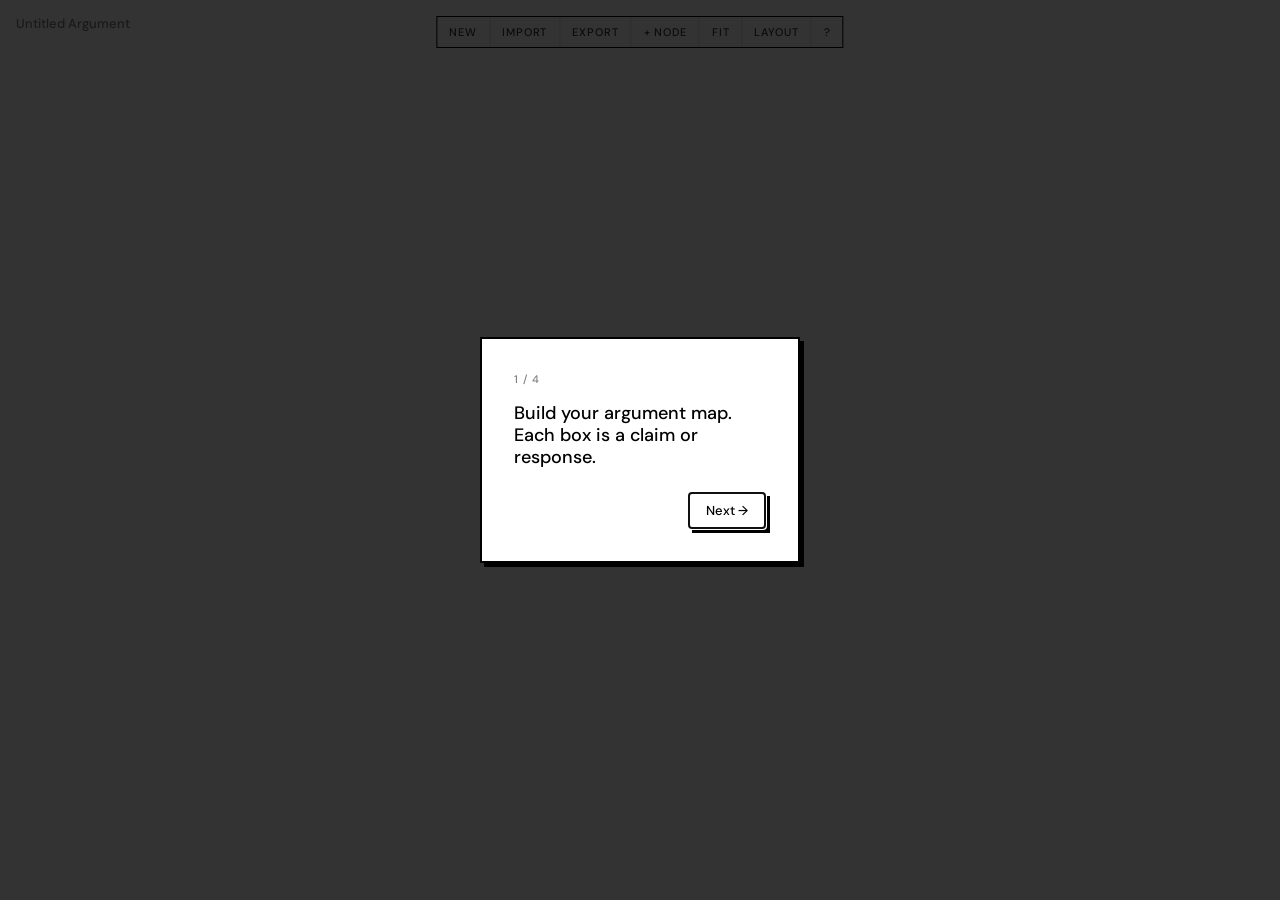
==== builder.html @ a12eccb2 "Initial commit: Discuss argument map" ====
<!DOCTYPE html>
<html lang="en">
<head>
  <meta charset="UTF-8" />
  <meta name="viewport" content="width=device-width, initial-scale=1.0, viewport-fit=cover" />
  <title>Discuss — Builder</title>
  <link rel="stylesheet" href="styles/main.css" />
  <link rel="stylesheet" href="styles/builder.css" />
</head>
<body>

  <!-- Toolbar -->
  <nav id="toolbar" role="toolbar" aria-label="Builder tools">
    <button class="btn-ghost" id="btn-new"    title="New map">New</button>
    <button class="btn-ghost" id="btn-import" title="Import JSON">Import</button>
    <button class="btn-ghost" id="btn-export" title="Export JSON">Export</button>
    <button class="btn-ghost" id="btn-add"    title="Add entry point">+ Node</button>
    <button class="btn-ghost" id="btn-fit"    title="Fit to screen (F)">Fit</button>
    <button class="btn-ghost" id="btn-layout" title="Auto-layout tree">Layout</button>
    <button class="btn-ghost" id="btn-help"   title="Help (?)">?</button>
  </nav>

  <!-- Map title (editable) -->
  <div id="title-bar" style="
    position: absolute;
    top: 0;
    left: 0;
    padding: 12px 16px;
    z-index: 99;
    pointer-events: none;
  ">
    <span
      id="map-title"
      contenteditable="true"
      style="
        pointer-events: all;
        font-size: var(--text-sm);
        font-weight: var(--weight-medium);
        opacity: 0.5;
        outline: none;
        cursor: text;
        border-bottom: 1px dashed transparent;
      "
      title="Click to rename"
    >Untitled Argument</span>
  </div>

  <!-- Main area: canvas + sidebar -->
  <div id="app">
    <canvas id="canvas"></canvas>

    <!-- Empty hint -->
    <div id="empty-hint" aria-hidden="true">
      <strong>No nodes yet</strong>
      <p>Click <b>+ Node</b> to add your first argument,<br>or <b>Import</b> a saved map.</p>
    </div>

    <!-- Sidebar / bottom sheet -->
    <aside id="sidebar" aria-label="Node editor"></aside>
  </div>

  <script type="module" src="js/builder/main.js"></script>
</body>
</html>
---- styles/main.css ----
/* main.css — shared base styles, CSS variables */

@import url('https://fonts.googleapis.com/css2?family=DM+Sans:wght@400;500;700&display=swap');

:root {
  --color-bg:      #ffffff;
  --color-fg:      #000000;
  --color-accent:  #00cfcf;
  --color-muted:   rgba(0, 0, 0, 0.08);
  --color-overlay: rgba(0, 0, 0, 0.80);

  --font-body: 'DM Sans', sans-serif;

  --text-xs:   11px;
  --text-sm:   13px;
  --text-base: 15px;
  --text-md:   18px;
  --text-lg:   24px;

  --weight-normal: 400;
  --weight-medium: 500;
  --weight-bold:   700;

  --leading-tight:  1.2;
  --leading-normal: 1.5;

  --space-1:   4px;
  --space-2:   8px;
  --space-3:  12px;
  --space-4:  16px;
  --space-6:  24px;
  --space-8:  32px;
  --space-12: 48px;
}

*, *::before, *::after {
  box-sizing: border-box;
  margin: 0;
  padding: 0;
}

html, body {
  height: 100%;
  background: var(--color-bg);
  color: var(--color-fg);
  font-family: var(--font-body);
  font-size: var(--text-base);
  line-height: var(--leading-normal);
  -webkit-font-smoothing: antialiased;
}

/* ── Buttons ─────────────────────────────────────── */

.btn-primary {
  display: inline-flex;
  align-items: center;
  gap: var(--space-2);
  background: var(--color-bg);
  color: var(--color-fg);
  border: 2px solid var(--color-fg);
  box-shadow: 4px 4px 0 var(--color-fg);
  padding: var(--space-2) var(--space-4);
  font-family: inherit;
  font-size: var(--text-sm);
  font-weight: var(--weight-medium);
  cursor: pointer;
  transition: box-shadow 80ms ease, transform 80ms ease, background 80ms ease;
  border-radius: 0;
  white-space: nowrap;
}

.btn-primary:hover {
  background: var(--color-muted);
}

.btn-primary:active {
  box-shadow: 2px 2px 0 var(--color-fg);
  transform: translate(2px, 2px);
}

.btn-ghost {
  display: inline-flex;
  align-items: center;
  gap: var(--space-2);
  background: transparent;
  color: var(--color-fg);
  border: none;
  padding: var(--space-2) var(--space-3);
  font-family: inherit;
  font-size: var(--text-sm);
  font-weight: var(--weight-normal);
  cursor: pointer;
  opacity: 0.8;
  border-radius: 0;
  transition: background 80ms ease, opacity 80ms ease;
}

.btn-ghost:hover {
  opacity: 1;
  background: var(--color-muted);
}

/* ── Form elements ───────────────────────────────── */

input, textarea, select {
  border: 1px solid var(--color-fg);
  border-radius: 0;
  background: var(--color-bg);
  color: var(--color-fg);
  font-family: inherit;
  font-size: var(--text-sm);
  padding: var(--space-2);
  width: 100%;
  outline: none;
  appearance: none;
  -webkit-appearance: none;
}

input:focus, textarea:focus, select:focus {
  border-color: var(--color-accent);
  border-width: 2px;
}

label {
  display: block;
  font-size: var(--text-xs);
  font-weight: var(--weight-medium);
  letter-spacing: 0.08em;
  text-transform: uppercase;
  margin-bottom: var(--space-1);
  opacity: 0.6;
}

/* ── Onboarding overlay ──────────────────────────── */

.onboarding {
  position: fixed;
  inset: 0;
  background: var(--color-overlay);
  display: flex;
  align-items: center;
  justify-content: center;
  z-index: 1000;
  padding: var(--space-4);
}

.onboarding-card {
  background: var(--color-bg);
  color: var(--color-fg);
  border: 2px solid var(--color-fg);
  box-shadow: 4px 4px 0 var(--color-fg);
  padding: var(--space-8);
  max-width: 320px;
  width: 100%;
}

.onboarding-indicator {
  font-size: var(--text-xs);
  font-weight: var(--weight-medium);
  letter-spacing: 0.08em;
  text-transform: uppercase;
  opacity: 0.5;
  margin-bottom: var(--space-4);
}

.onboarding-text {
  font-size: var(--text-md);
  line-height: var(--leading-tight);
  font-weight: var(--weight-medium);
  margin-bottom: var(--space-6);
}

.onboarding-actions {
  display: flex;
  justify-content: space-between;
  align-items: center;
}

/* ── Dark mode ───────────────────────────────────── */

@media (prefers-color-scheme: dark) {
  :root {
    --color-bg:      #111111;
    --color-fg:      #ffffff;
    --color-muted:   rgba(255, 255, 255, 0.08);
    --color-overlay: rgba(0, 0, 0, 0.85);
  }

  .btn-primary {
    box-shadow: 4px 4px 0 var(--color-fg);
  }

  .btn-primary:active {
    box-shadow: 2px 2px 0 var(--color-fg);
  }

  .onboarding-card {
    box-shadow: 4px 4px 0 var(--color-fg);
  }
}
---- styles/builder.css ----
/* builder.css — canvas, sidebar, toolbar */

/* ── Layout ─────────────────────────────────────── */

body {
  overflow: hidden;
  display: flex;
  flex-direction: column;
  height: 100dvh;
}

#app {
  display: flex;
  flex: 1;
  overflow: hidden;
  position: relative;
}

/* ── Canvas ─────────────────────────────────────── */

#canvas {
  flex: 1;
  display: block;
  width: 100%;
  height: 100%;
  cursor: default;
  touch-action: none;
}

#canvas.dragging-bg   { cursor: grabbing; }
#canvas.dragging-node { cursor: move; }
#canvas.hovering-node { cursor: pointer; }

/* ── Toolbar ─────────────────────────────────────── */

#toolbar {
  position: absolute;
  top: var(--space-4);
  left: 50%;
  transform: translateX(-50%);
  display: flex;
  align-items: center;
  gap: 0;
  background: var(--color-bg);
  border: 1px solid var(--color-fg);
  z-index: 100;
}

#toolbar .btn-ghost {
  font-size: var(--text-xs);
  font-weight: var(--weight-medium);
  letter-spacing: 0.08em;
  text-transform: uppercase;
  padding: var(--space-2) var(--space-3);
  border-right: 1px solid rgba(0,0,0,0.15);
}

@media (prefers-color-scheme: dark) {
  #toolbar .btn-ghost {
    border-right-color: rgba(255,255,255,0.15);
  }
}

#toolbar .btn-ghost:last-child {
  border-right: none;
}

#toolbar .btn-ghost.active {
  border-bottom: 2px solid var(--color-accent);
}

/* ── Sidebar / Bottom sheet ──────────────────────── */

#sidebar {
  background: var(--color-bg);
  display: flex;
  flex-direction: column;
  z-index: 200;
  overflow: hidden;
  transition: transform 120ms ease-out;
}

/* Desktop: right panel */
@media (min-width: 640px) {
  #sidebar {
    width: 280px;
    border-left: 1px solid var(--color-fg);
    transform: translateX(100%);
  }

  #sidebar.open {
    transform: translateX(0);
  }
}

/* Mobile: bottom sheet */
@media (max-width: 639px) {
  #sidebar {
    position: absolute;
    bottom: 0;
    left: 0;
    right: 0;
    height: 80%;
    border-top: 1px solid var(--color-fg);
    box-shadow: 0 -4px 0 0 var(--color-fg);
    transform: translateY(100%);
    border-radius: 0;
  }

  #sidebar.open {
    transform: translateY(0);
  }
}

.sidebar-header {
  display: flex;
  align-items: center;
  justify-content: space-between;
  padding: var(--space-3) var(--space-4);
  border-bottom: 1px solid var(--color-fg);
  flex-shrink: 0;
}

.sidebar-header h2 {
  font-size: var(--text-sm);
  font-weight: var(--weight-bold);
  letter-spacing: 0.08em;
  text-transform: uppercase;
}

.sidebar-body {
  flex: 1;
  overflow-y: auto;
  padding: var(--space-4);
  display: flex;
  flex-direction: column;
  gap: var(--space-4);
}

.sidebar-body .field {
  display: flex;
  flex-direction: column;
  gap: var(--space-1);
}

.sidebar-body textarea {
  resize: vertical;
  min-height: 64px;
}

/* Links list */
.links-list {
  display: flex;
  flex-direction: column;
  gap: var(--space-2);
}

.link-row {
  display: flex;
  gap: var(--space-2);
}

.link-row input {
  flex: 1;
}

.link-row .btn-ghost {
  flex-shrink: 0;
  padding: var(--space-2);
  opacity: 0.5;
}

.link-row .btn-ghost:hover {
  opacity: 1;
}

.sidebar-footer {
  display: flex;
  flex-direction: column;
  gap: var(--space-2);
  padding: var(--space-4);
  border-top: 1px solid var(--color-fg);
  flex-shrink: 0;
}

.sidebar-footer .btn-primary,
.sidebar-footer .btn-ghost {
  width: 100%;
  justify-content: center;
}

.btn-delete {
  color: #cc0000;
  border-color: #cc0000;
  box-shadow: 4px 4px 0 #cc0000;
}

.btn-delete:active {
  box-shadow: 2px 2px 0 #cc0000;
}

/* ── Empty state hint ───────────────────────────── */

#empty-hint {
  position: absolute;
  top: 50%;
  left: 50%;
  transform: translate(-50%, -50%);
  text-align: center;
  pointer-events: none;
  opacity: 0.35;
}

#empty-hint p {
  font-size: var(--text-sm);
  line-height: var(--leading-normal);
}

#empty-hint strong {
  display: block;
  font-size: var(--text-md);
  font-weight: var(--weight-bold);
  margin-bottom: var(--space-2);
}
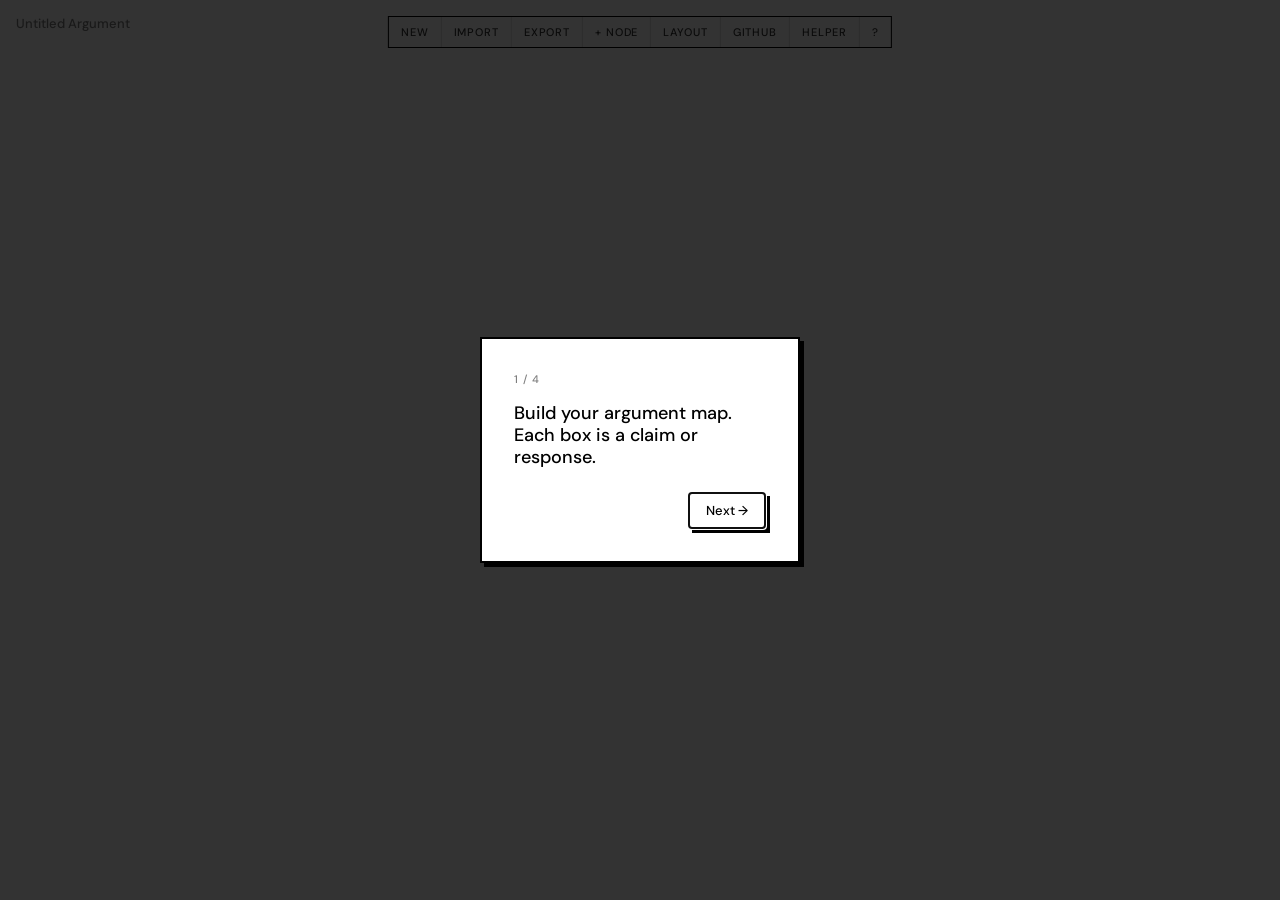
==== commit 99e86a19: "adding color coing" ====
--- a/builder.html
+++ b/builder.html
@@ -15,8 +15,9 @@
     <button class="btn-ghost" id="btn-import" title="Import JSON">Import</button>
     <button class="btn-ghost" id="btn-export" title="Export JSON">Export</button>
     <button class="btn-ghost" id="btn-add"    title="Add entry point">+ Node</button>
-    <button class="btn-ghost" id="btn-fit"    title="Fit to screen (F)">Fit</button>
     <button class="btn-ghost" id="btn-layout" title="Auto-layout tree">Layout</button>
+    <button class="btn-ghost" id="btn-github" title="Save / load via GitHub">GitHub</button>
+    <button class="btn-ghost" id="btn-helper" title="Toggle Helper Mode">Helper</button>
     <button class="btn-ghost" id="btn-help"   title="Help (?)">?</button>
   </nav>
 
--- a/styles/main.css
+++ b/styles/main.css
@@ -176,25 +176,178 @@
   align-items: center;
 }
 
-/* ── Dark mode ───────────────────────────────────── */
-
-@media (prefers-color-scheme: dark) {
-  :root {
-    --color-bg:      #111111;
-    --color-fg:      #ffffff;
-    --color-muted:   rgba(255, 255, 255, 0.08);
-    --color-overlay: rgba(0, 0, 0, 0.85);
+/* ── GitHub modal ────────────────────────────────────── */
+
+.gh-overlay {
+  position: fixed;
+  inset: 0;
+  background: var(--color-overlay);
+  display: flex;
+  align-items: center;
+  justify-content: center;
+  z-index: 1000;
+  padding: var(--space-4);
+}
+
+.gh-modal {
+  background: var(--color-bg);
+  border: 2px solid var(--color-fg);
+  box-shadow: 4px 4px 0 var(--color-fg);
+  width: 100%;
+  max-width: 400px;
+  display: flex;
+  flex-direction: column;
+  max-height: 85dvh;
+}
+
+.gh-modal.gh-busy {
+  opacity: 0.6;
+  pointer-events: none;
+}
+
+.gh-modal-header {
+  display: flex;
+  align-items: center;
+  justify-content: space-between;
+  padding: var(--space-3) var(--space-4);
+  border-bottom: 1px solid var(--color-fg);
+  flex-shrink: 0;
+}
+
+.gh-modal-header h2 {
+  font-size: var(--text-sm);
+  font-weight: var(--weight-bold);
+  letter-spacing: 0.08em;
+  text-transform: uppercase;
+}
+
+.gh-modal-body {
+  padding: var(--space-4);
+  overflow-y: auto;
+  flex: 1;
+  display: flex;
+  flex-direction: column;
+  gap: var(--space-3);
+}
+
+.gh-modal-footer {
+  display: flex;
+  align-items: center;
+  justify-content: space-between;
+  padding: var(--space-3) var(--space-4);
+  border-top: 1px solid var(--color-fg);
+  flex-shrink: 0;
+}
+
+.gh-hint {
+  font-size: var(--text-xs);
+  opacity: 0.6;
+  line-height: var(--leading-normal);
+}
+
+.gh-pat-link {
+  color: var(--color-fg);
+  font-size: var(--text-xs);
+  font-weight: var(--weight-normal);
+  text-transform: none;
+  letter-spacing: 0;
+  margin-left: var(--space-2);
+  opacity: 0.6;
+}
+
+.gh-pat-link:hover { opacity: 1; }
+
+.gh-repo-label {
+  font-size: var(--text-xs);
+  opacity: 0.5;
+}
+
+.gh-repo-label a {
+  color: inherit;
+}
+
+.gh-section-label {
+  font-size: var(--text-xs);
+  font-weight: var(--weight-medium);
+  letter-spacing: 0.1em;
+  text-transform: uppercase;
+  opacity: 0.45;
+  margin-top: var(--space-2);
+}
+
+.gh-map-list {
+  display: flex;
+  flex-direction: column;
+  gap: var(--space-2);
+}
+
+.gh-loading-list {
+  font-size: var(--text-sm);
+  opacity: 0.5;
+}
+
+.gh-empty {
+  font-size: var(--text-sm);
+  opacity: 0.4;
+}
+
+.gh-map-row {
+  display: flex;
+  align-items: center;
+  justify-content: space-between;
+  border: 1px solid var(--color-fg);
+  padding: var(--space-2) var(--space-3);
+  gap: var(--space-2);
+}
+
+.gh-map-name {
+  font-size: var(--text-sm);
+  font-weight: var(--weight-medium);
+  flex: 1;
+  overflow: hidden;
+  text-overflow: ellipsis;
+  white-space: nowrap;
+}
+
+.gh-map-actions {
+  display: flex;
+  gap: var(--space-1);
+  flex-shrink: 0;
+}
+
+.gh-error {
+  font-size: var(--text-xs);
+  color: #cc0000;
+  margin-top: var(--space-2);
+}
+
+.gh-success {
+  font-size: var(--text-xs);
+  color: #007700;
+  margin-bottom: var(--space-2);
+}
+
+.gh-success a {
+  color: inherit;
+}
+
+
+/* ── Touch / coarse-pointer optimisations ────────── */
+
+@media (pointer: coarse) {
+  /* Prevent iOS input zoom: minimum 16px on all form fields */
+  input, textarea, select {
+    font-size: max(16px, var(--text-sm));
   }
 
-  .btn-primary {
-    box-shadow: 4px 4px 0 var(--color-fg);
+  /* Remove hover effects that don't apply on touch */
+  .btn-ghost:hover,
+  .btn-primary:hover {
+    background: transparent;
   }
 
-  .btn-primary:active {
-    box-shadow: 2px 2px 0 var(--color-fg);
+  /* Tap highlight suppression */
+  button {
+    -webkit-tap-highlight-color: transparent;
   }
-
-  .onboarding-card {
-    box-shadow: 4px 4px 0 var(--color-fg);
-  }
-}
+}
--- a/styles/builder.css
+++ b/styles/builder.css
@@ -53,12 +53,6 @@
   text-transform: uppercase;
   padding: var(--space-2) var(--space-3);
   border-right: 1px solid rgba(0,0,0,0.15);
-}
-
-@media (prefers-color-scheme: dark) {
-  #toolbar .btn-ghost {
-    border-right-color: rgba(255,255,255,0.15);
-  }
 }
 
 #toolbar .btn-ghost:last-child {
@@ -222,3 +216,155 @@
   font-weight: var(--weight-bold);
   margin-bottom: var(--space-2);
 }
+
+/* ── Helper Panel ────────────────────────────────── */
+
+.helper-panel {
+  border-bottom: 1px dashed var(--color-fg);
+  padding: var(--space-3) var(--space-4);
+  margin-bottom: var(--space-3);
+}
+
+.helper-panel-header {
+  display: flex;
+  align-items: center;
+  justify-content: space-between;
+  margin-bottom: var(--space-2);
+}
+
+.helper-panel-title {
+  font-size: var(--text-xs);
+  font-weight: var(--weight-bold);
+  letter-spacing: 0.1em;
+}
+
+.helper-panel-header .btn-ghost {
+  font-size: var(--text-xs);
+  padding: 0 var(--space-1);
+  border: none;
+  opacity: 0.5;
+}
+
+.helper-checklist {
+  display: flex;
+  flex-wrap: wrap;
+  gap: 4px var(--space-3);
+  margin-bottom: var(--space-3);
+}
+
+.helper-check {
+  font-size: var(--text-xs);
+  font-variant-numeric: tabular-nums;
+}
+
+.helper-check.ok     { opacity: 1; }
+.helper-check.missing { opacity: 0.4; }
+
+.helper-prompt {
+  font-size: var(--text-xs);
+  line-height: var(--leading-normal);
+  margin-bottom: var(--space-2);
+  font-style: italic;
+}
+
+.helper-fallacy {
+  display: flex;
+  align-items: flex-start;
+  gap: 4px;
+  font-size: var(--text-xs);
+  opacity: 0.6;
+  margin-top: var(--space-2);
+  flex-wrap: wrap;
+}
+
+.helper-fallacy-icon { flex-shrink: 0; }
+
+.helper-fallacy-name {
+  font-weight: var(--weight-medium);
+}
+
+.helper-fallacy-desc {
+  flex: 1 0 100%;
+  line-height: var(--leading-normal);
+  margin-top: 2px;
+  opacity: 0.85;
+}
+
+.helper-fallacy .btn-ghost {
+  font-size: 10px;
+  padding: 0 3px;
+  border: none;
+  opacity: 0.7;
+  margin-left: auto;
+}
+
+/* ── Touch / coarse-pointer optimisations ────────── */
+
+@media (pointer: coarse) {
+  /* Toolbar: taller tap targets */
+  #toolbar .btn-ghost {
+    min-height: 44px;
+    padding: 0 var(--space-4);
+  }
+
+  /* Sidebar body: momentum scroll on iOS */
+  .sidebar-body {
+    -webkit-overflow-scrolling: touch;
+    overscroll-behavior: contain;
+  }
+
+  /* Inputs: 16px prevents iOS from zooming on focus */
+  #sidebar input,
+  #sidebar textarea,
+  #sidebar select {
+    font-size: 16px;
+    min-height: 40px;
+  }
+
+  /* Footer action buttons: bigger touch targets */
+  .sidebar-footer .btn-primary {
+    min-height: 48px;
+    font-size: var(--text-base);
+  }
+
+  .sidebar-footer .btn-ghost {
+    min-height: 44px;
+  }
+
+  /* Close button in sidebar header */
+  .sidebar-header .btn-ghost {
+    min-width: 44px;
+    min-height: 44px;
+    justify-content: center;
+  }
+
+  /* Link row delete button */
+  .link-row .btn-ghost {
+    min-width: 40px;
+    min-height: 40px;
+    justify-content: center;
+  }
+
+  /* Helper panel collapse button */
+  .helper-panel-header .btn-ghost {
+    min-width: 40px;
+    min-height: 36px;
+    justify-content: center;
+  }
+}
+
+/* ── Sidebar placeholder ─────────────────────────── */
+
+.sidebar-placeholder {
+  flex: 1;
+  display: flex;
+  align-items: center;
+  justify-content: center;
+}
+
+.sidebar-placeholder span {
+  font-size: var(--text-xs);
+  letter-spacing: 0.06em;
+  text-transform: uppercase;
+  opacity: 0.35;
+}
